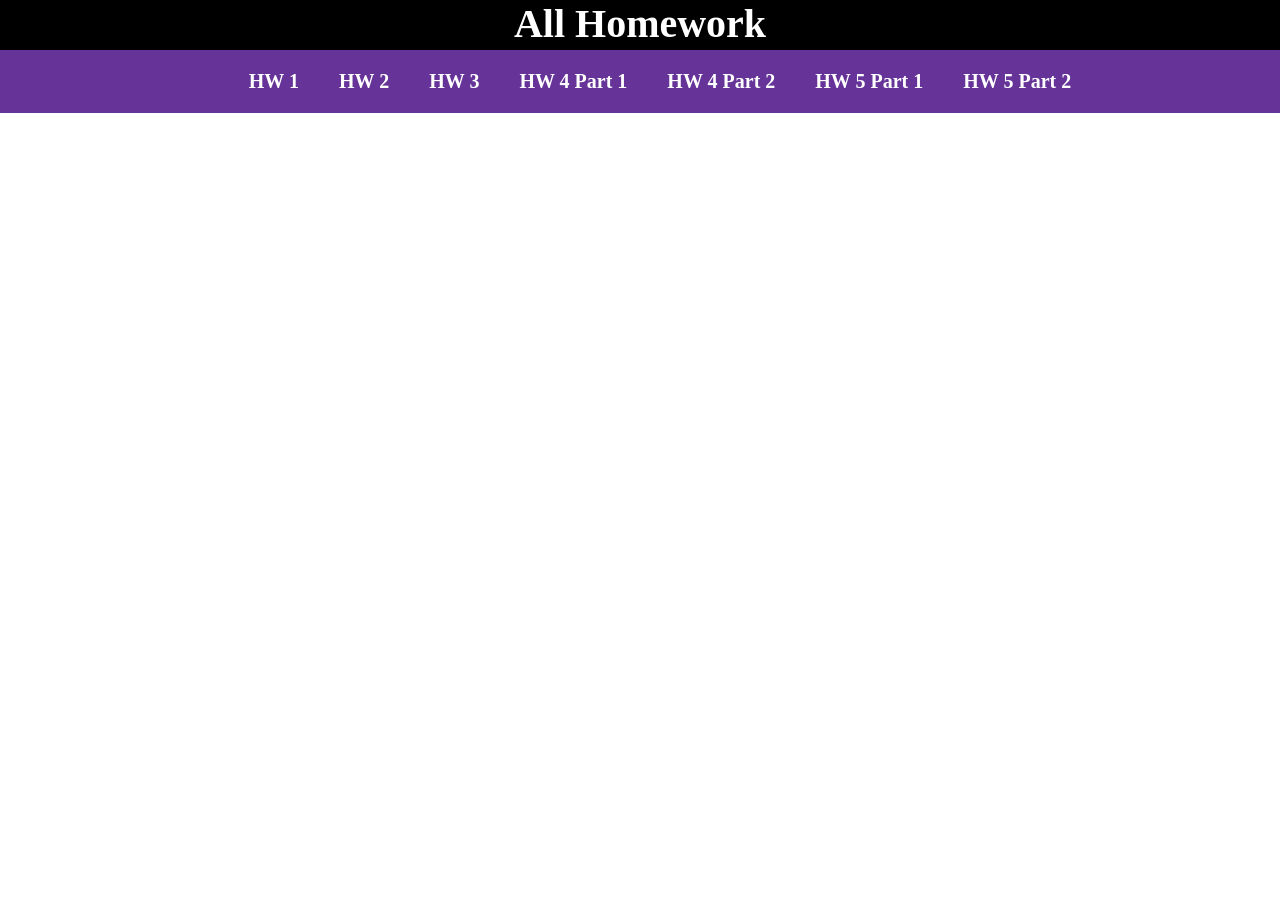
==== index.html @ 56dc8e74 "git-root-problem-fix" ====
<!DOCTYPE html>
<html lang="en">

<head>
  <meta charset="UTF-8">
  <meta name="viewport" content="width=device-width, initial-scale=1.0">
  <title>All Homework</title>
  <link rel="stylesheet" href="./CSS/style.css">


</head>

<body>

  <div class="full">
    <h1>All Homework</h1>
  </div>
  <div class="container">
    <div class="main">

      <ul>
        <li><a href="./HTML/HomeWork-1.html" target="_blank">HW 1</a></li>
        <li><a href="./HTML/HomeWork-2.html" target="_blank">HW 2</a></li>
        <li><a href="./HTML/HomeWork-3.html" target="_blank">HW 3</a></li>
        <li><a href="./HTML/HomeWork-4.html" target="_blank">HW 4 Part 1</a></li>
        <li><a href="./HTML/HomeWork-4.1.html" target="_blank">HW 4 Part 2</a></li>
        <li><a href="./HTML/HomeWork-5.html" target="_blank">HW 5 Part 1</a></li>
        <li><a href="./HTML/HomeWork-5.1.html" target="_blank">HW 5 Part 2</a></li>
      </ul>
    </div>
  </div>

</body>

</html>
---- CSS/style.css ----
* {
  margin: 0;
  padding: 0;
}

ul,
ol,
a {
  text-decoration: none;
  list-style: none;
}

.container {
  width: 1320px;
  margin: 0 auto;
  background: coral;

}

.main ul li a:hover {

  color: black;
  font-weight: 600;
}



.full {
  height: 50px;
  background: rgb(0, 0, 0);
  color: rgb(255, 255, 255);
  font-weight: 400;
  font-size: 20px;
  display: flex;
  justify-content: center;

}

.main {
  background: rebeccapurple;
  padding: 20px 0;

}

.main ul {
  display: flex;
  justify-content: center;
  column-gap: 40px;

}

.main ul a {
  font-size: 20px;
  color: white;


  font-weight: 800;


}
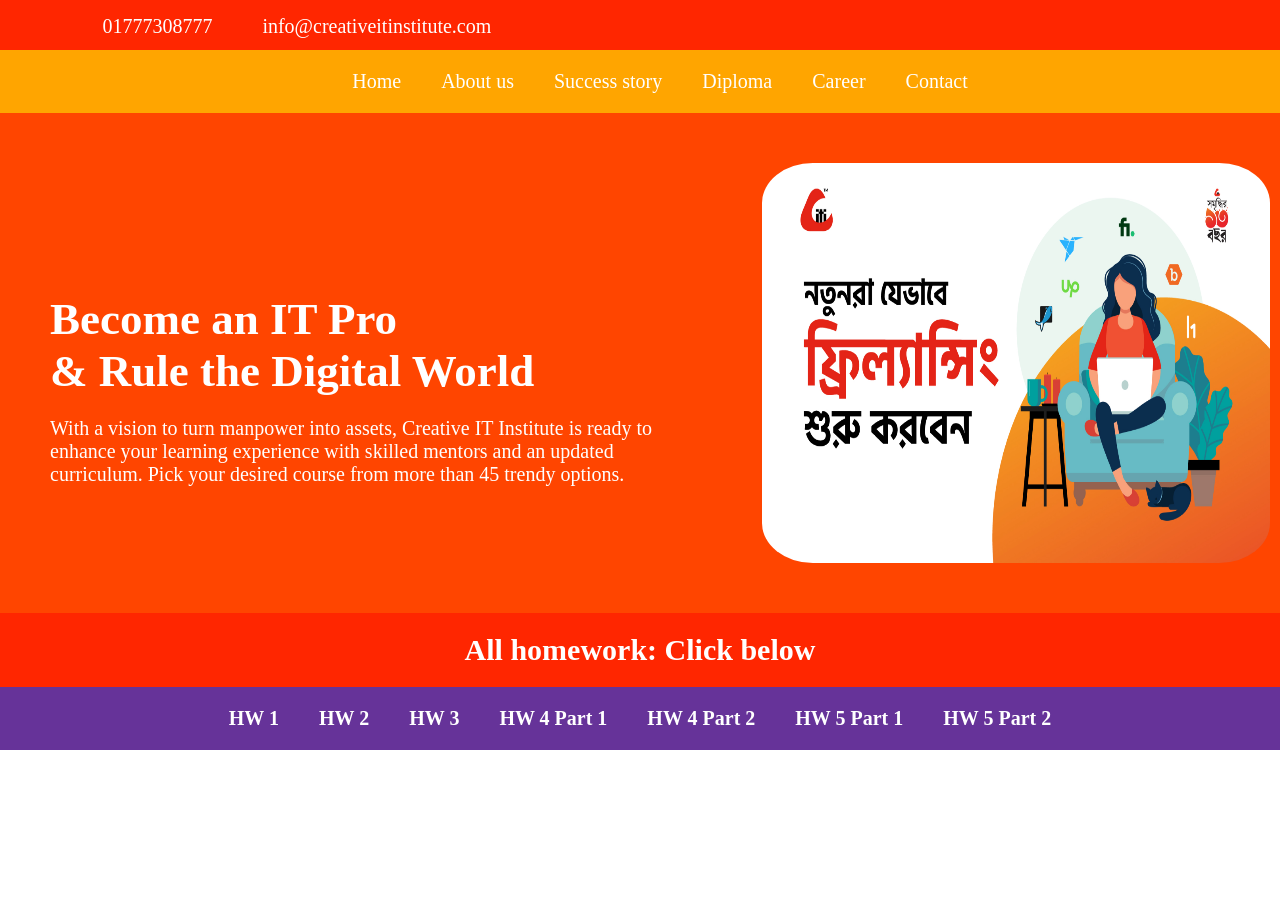
==== commit 3133a169: "Homework-06 Complete" ====
--- a/index.html
+++ b/index.html
@@ -4,32 +4,69 @@
 <head>
   <meta charset="UTF-8">
   <meta name="viewport" content="width=device-width, initial-scale=1.0">
-  <title>All Homework</title>
+  <title>Class06</title>
   <link rel="stylesheet" href="./CSS/style.css">
-
-
+  <link href="https://fonts.googleapis.com/css2?family=Crete+Round:ital@0;1&family=Oswald:wght@200..700&display=swap"
+    rel="stylesheet">
 </head>
 
 <body>
+  <div class="full">
+    <p>01777308777</p>
+    <p>info@creativeitinstitute.com</p>
+  </div>
+  <div class="fullbg">
+    <div class="container">
 
-  <div class="full">
-    <h1>All Homework</h1>
-  </div>
-  <div class="container">
+      <div class="menu">
+
+        <ul>
+          <li><a href="#">Home</a></li>
+          <li><a href="#">About us</a></li>
+          <li><a href="#">Success story</a></li>
+          <li><a href="#">Diploma</a></li>
+          <li><a href="#">Career</a></li>
+          <li><a href="#">Contact</a></li>
+        </ul>
+      </div>
+      <div class="text-img">
+        <div class="text">
+          <h1>
+            Become an IT Pro <br>
+            & Rule the Digital World
+          </h1>
+
+          <p>
+            With a vision to turn manpower into assets, Creative IT Institute
+            is ready to enhance your learning experience with skilled mentors
+            and an updated curriculum. Pick your desired course from more
+            than 45 trendy options.
+          </p>
+        </div>
+
+        <div class="card">
+          <div class="cardOverlay"></div>
+          <img src="Image/creative.png" alt="Creative Img">
+        </div>
+      </div>
+    </div>
+    <div class="allhw">
+      <p>All homework: Click below</p>
+    </div>
     <div class="main">
 
       <ul>
-        <li><a href="./HTML/HomeWork-1.html" target="_blank">HW 1</a></li>
-        <li><a href="./HTML/HomeWork-2.html" target="_blank">HW 2</a></li>
-        <li><a href="./HTML/HomeWork-3.html" target="_blank">HW 3</a></li>
-        <li><a href="./HTML/HomeWork-4.html" target="_blank">HW 4 Part 1</a></li>
-        <li><a href="./HTML/HomeWork-4.1.html" target="_blank">HW 4 Part 2</a></li>
-        <li><a href="./HTML/HomeWork-5.html" target="_blank">HW 5 Part 1</a></li>
-        <li><a href="./HTML/HomeWork-5.1.html" target="_blank">HW 5 Part 2</a></li>
+        <li><a href="./Html/HomeWork-1.html" target="_blank">HW 1</a></li>
+        <li><a href="./Html/HomeWork-2.html" target="_blank">HW 2</a></li>
+        <li><a href="./Html/HomeWork-3.html" target="_blank">HW 3</a></li>
+        <li><a href="./Html/HomeWork-4.html" target="_blank">HW 4 Part 1</a></li>
+        <li><a href="./Html/HomeWork-4.1.html" target="_blank">HW 4 Part 2</a></li>
+        <li><a href="./Html/HomeWork-5.html" target="_blank">HW 5 Part 1</a></li>
+        <li><a href="./Html/HomeWork-5.1.html" target="_blank">HW 5 Part 2</a></li>
       </ul>
     </div>
   </div>
-
+  </div>
 </body>
 
 </html>
--- a/CSS/style.css
+++ b/CSS/style.css
@@ -3,36 +3,143 @@
   padding: 0;
 }
 
+ol,
 ul,
-ol,
 a {
   text-decoration: none;
   list-style: none;
 }
 
+
+.full {
+  display: flex;
+  height: 50px;
+  background: rgb(255, 38, 0);
+  color: rgb(255, 255, 255);
+  font-weight: 400;
+  font-size: 20px;
+  column-gap: 50px;
+
+}
+
+
+.full p {
+  position: relative;
+  display: flex;
+  grid-column: 50px;
+  top: 15px;
+  left: 8%;
+  font-family: "Crete Round", serif;
+
+}
+
 .container {
   width: 1320px;
   margin: 0 auto;
-  background: coral;
 
 }
 
-.main ul li a:hover {
+.fullbg {
+  background-color: rgba(0, 0, 0, 0.5);
+}
 
+.menu {
+  background: orange;
+  padding: 20px 0;
+
+
+}
+
+.menu ul li a {
+  text-decoration: none;
+  color: rgb(255, 255, 255);
+  font-family: "Crete Round", serif;
+  font-weight: 400;
+  font-size: 20px;
+  transition: 0.4s;
+
+}
+
+.menu ul li a:hover {
+  font-size: 20px;
   color: black;
   font-weight: 600;
 }
 
+.menu ul {
+  display: flex;
+  justify-content: center;
+  column-gap: 40px;
+}
+
+.text-img {
+  display: flex;
+  justify-content: center;
+  height: 500px;
+  background-color: orangered;
+}
+
+.text-img p {
+  color: white;
+  position: relative;
+  top: 200px;
+  font-size: 20px;
+  padding: 0 50px 50px 50px;
+
+}
+
+.card {
+  width: 100%;
+  height: 400px;
+  position: relative;
+  margin: 50px;
+}
+
+.card img {
+
+  width: 100%;
+  height: 100%;
+  border-radius: 10%;
+  transition: transform 0.4s;
+}
+
+.cardOverlay {
+  position: absolute;
+  top: 0;
+  left: 0;
+  width: 100%;
+  height: 100%;
+  border-radius: 10%;
+  background: rgba(255, 251, 0, 0.5);
+  visibility: hidden;
+  opacity: 0;
+  transition: opacity 0.5s;
+}
+
+.card:hover .cardOverlay {
+  opacity: 1;
+  visibility: visible;
+}
+
+.text-img .text h1 {
+  color: white;
+  position: relative;
+  top: 180px;
+  font-size: 45px;
+  padding-left: 50px;
 
 
-.full {
-  height: 50px;
-  background: rgb(0, 0, 0);
-  color: rgb(255, 255, 255);
-  font-weight: 400;
-  font-size: 20px;
+}
+
+.allhw {
   display: flex;
   justify-content: center;
+  background: rgb(255, 38, 0);
+  color: white;
+  font-size: 30px;
+  padding: 20px 0 20px 0;
+  font-weight: 800;
+
 
 }
 
@@ -52,9 +159,16 @@
 .main ul a {
   font-size: 20px;
   color: white;
-
-
   font-weight: 800;
 
 
+}
+
+.main ul li a:hover {
+
+  color: black;
+  font-weight: 400;
+  font-size: 20px;
+  font-weight: 800;
+  transition: 0.4s;
 }
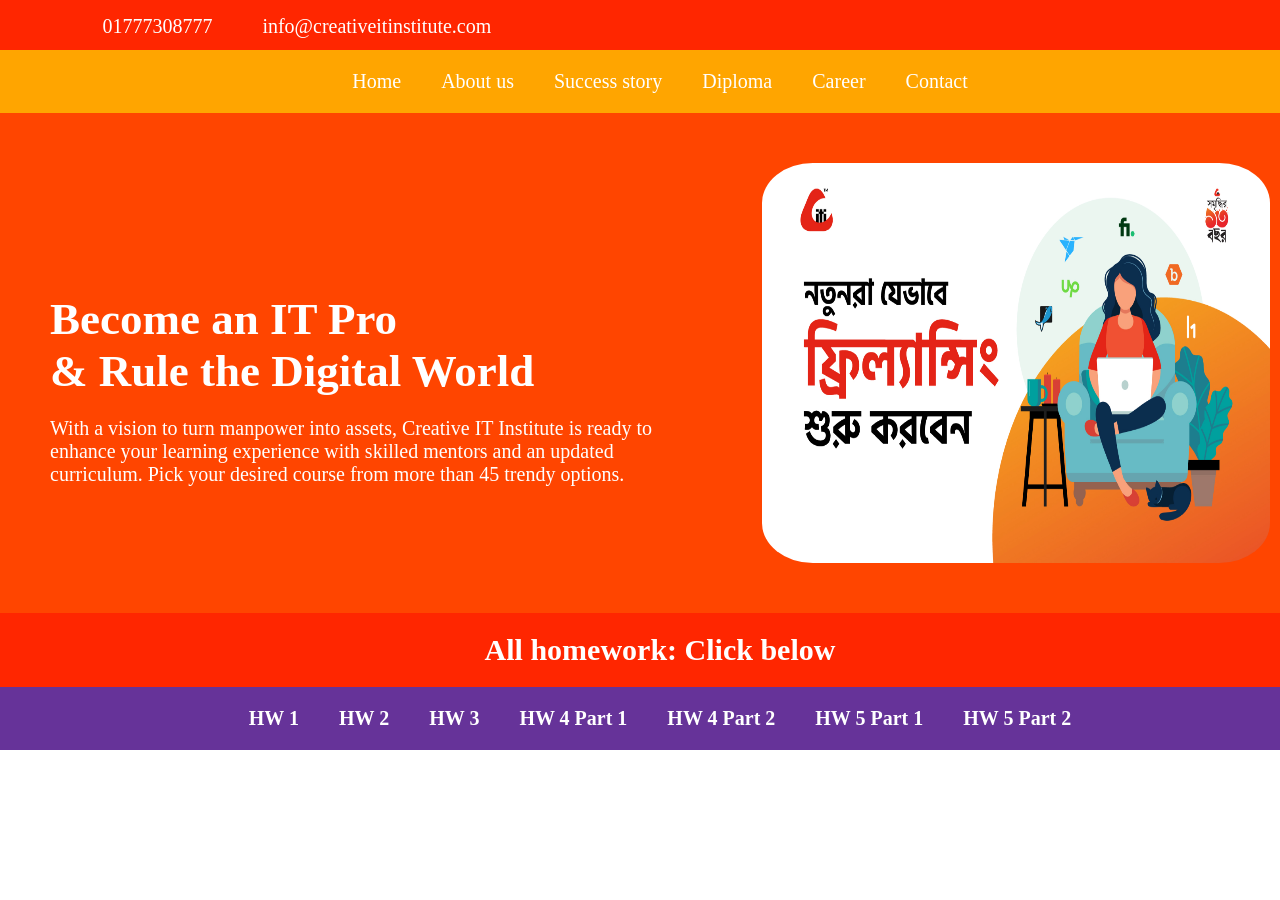
==== commit 118a1c98: "HW-6 Problem Fix" ====
--- a/index.html
+++ b/index.html
@@ -49,21 +49,21 @@
           <img src="Image/creative.png" alt="Creative Img">
         </div>
       </div>
-    </div>
-    <div class="allhw">
-      <p>All homework: Click below</p>
-    </div>
-    <div class="main">
+      <div class="allhw">
+        <p>All homework: Click below</p>
+      </div>
+      <div class="main">
 
-      <ul>
-        <li><a href="./Html/HomeWork-1.html" target="_blank">HW 1</a></li>
-        <li><a href="./Html/HomeWork-2.html" target="_blank">HW 2</a></li>
-        <li><a href="./Html/HomeWork-3.html" target="_blank">HW 3</a></li>
-        <li><a href="./Html/HomeWork-4.html" target="_blank">HW 4 Part 1</a></li>
-        <li><a href="./Html/HomeWork-4.1.html" target="_blank">HW 4 Part 2</a></li>
-        <li><a href="./Html/HomeWork-5.html" target="_blank">HW 5 Part 1</a></li>
-        <li><a href="./Html/HomeWork-5.1.html" target="_blank">HW 5 Part 2</a></li>
-      </ul>
+        <ul>
+          <li><a href="./Html/HomeWork-1.html" target="_blank">HW 1</a></li>
+          <li><a href="./Html/HomeWork-2.html" target="_blank">HW 2</a></li>
+          <li><a href="./Html/HomeWork-3.html" target="_blank">HW 3</a></li>
+          <li><a href="./Html/HomeWork-4.html" target="_blank">HW 4 Part 1</a></li>
+          <li><a href="./Html/HomeWork-4.1.html" target="_blank">HW 4 Part 2</a></li>
+          <li><a href="./Html/HomeWork-5.html" target="_blank">HW 5 Part 1</a></li>
+          <li><a href="./Html/HomeWork-5.1.html" target="_blank">HW 5 Part 2</a></li>
+        </ul>
+      </div>
     </div>
   </div>
   </div>
--- a/CSS/style.css
+++ b/CSS/style.css
@@ -14,6 +14,7 @@
 .full {
   display: flex;
   height: 50px;
+  width: 100%;
   background: rgb(255, 38, 0);
   color: rgb(255, 255, 255);
   font-weight: 400;
